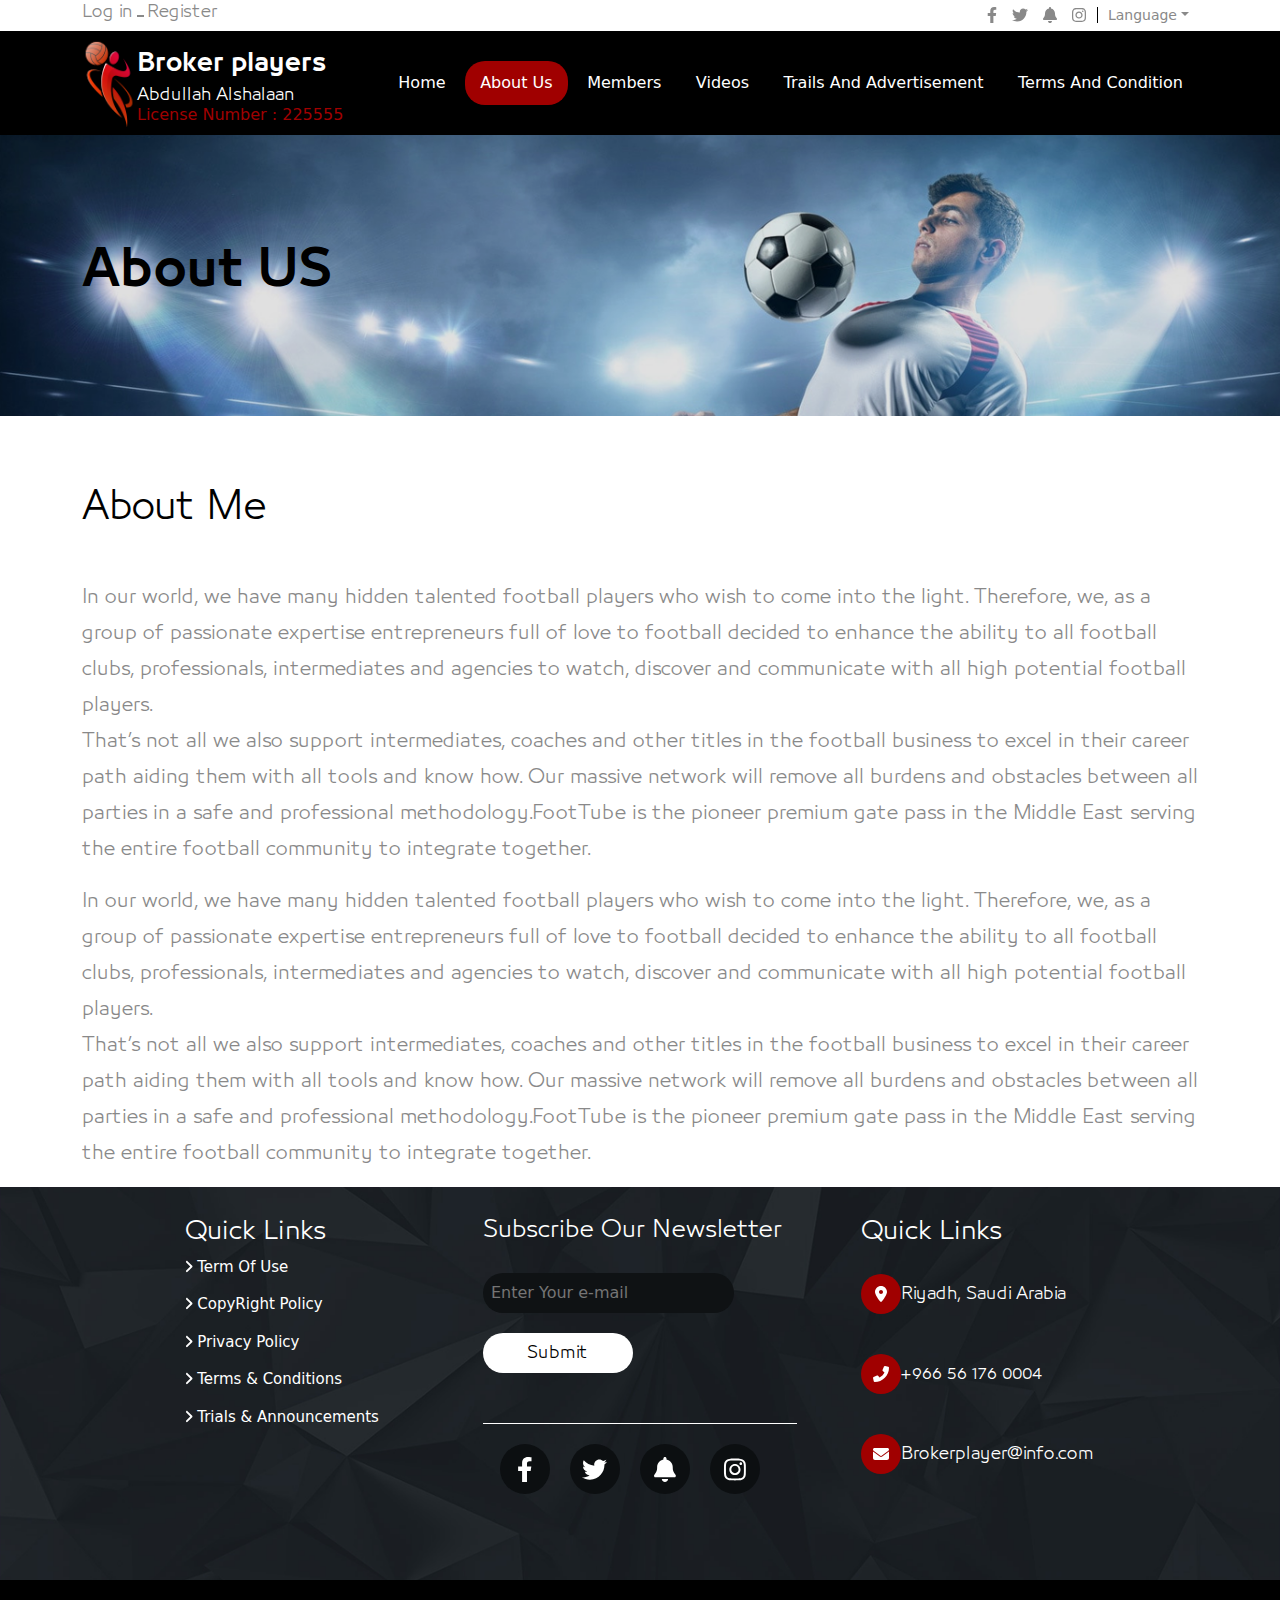
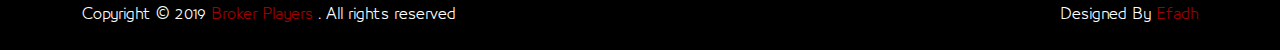
==== about.html @ 5c56a8bb "1" ====
<!DOCTYPE html>
<html lang="en">
<head>
    <meta charset="UTF-8">
    <meta http-equiv="X-UA-Compatible" content="IE=edge">
    <meta name="viewport" content="width=device-width, initial-scale=1.0">

    <!-- style file -->
    <link rel="stylesheet" href="css/about.css">
    <!-- bootstarp file  -->
    <link rel="stylesheet" href="css/bootstrap.rtl.min.css">
    <!-- carousel  -->
    <link rel="stylesheet" href="css/owl.carousel.min.css">
    <!-- font awesome -->
    <link rel="stylesheet" href="css/all.min.css">
    


    <title>About</title>
</head>
<body>
    <!-- start white space  -->
    <div class="white-space">
        <div class="container d-flex justify-content-between">
            <div class="reg">
                <a type="button" class="log" href="login.html"> Log in </a>
                <span> </span>
                <a type="button" class="regest" href="signin.html" > Register </a>
    
            </div>
            <div class="social-lang d-flex align-items-center">
            <div class="social">
                <i class="fab fa-facebook-f"></i>
                <i class="fab fa-twitter"></i>
                <i class="fas fa-bell"></i>
                <i class="fab fa-instagram insta"></i> 
            </div>
            <div class="lang">
                <div class="dropdown">
                    <button class="btn rounded-0 btn-sm btn-secondary dropdown-toggle" type="button" id="dropdownMenuButton1" data-bs-toggle="dropdown" aria-expanded="false">
                    Language
                    </button>
                    <ul class="dropdown-menu" aria-labelledby="dropdownMenuButton1">
                    <li><a class="dropdown-item" href="#">English</a></li>
                    <li><a class="dropdown-item" href="#"> Arabic</a></li>
                    <li><a class="dropdown-item" href="#">France</a></li>
                    </ul>
                </div>
            </div>
        </div>
        </div>
    </div>
<!-- end white space  -->
<!-- start navbar  -->
<nav class="navbar navbar-expand-lg ">
    <div class="container">
        <div class="left d-flex align-items-center ">
            <div class="logo">
                <img src="imgs/logo.png" alt="">
            </div>
            <div class="text">
                <h3> Broker players </h3>
                <h6> Abdullah Alshalaan </h6>
                <span> License Number : 225555</span>
            </div>
        </div>
    <button class="navbar-toggler bg-light" type="button" data-bs-toggle="collapse" data-bs-target="#navbarSupportedContent" aria-controls="navbarSupportedContent" aria-expanded="false" aria-label="Toggle navigation">
        <span class="navbar-toggler-icon"></span>
    </button>
    <div class="collapse navbar-collapse" id="navbarSupportedContent">
        <ul class="navbar-nav">
            <li class="nav-item ">
                <a class="nav-link" href="index.html">Home </a>
                </li>
                <li class="nav-item active">
                <a class="nav-link" href="about.html">About Us</a>
                </li>
                <li class="nav-item">
                <a class="nav-link" href="member.html">Members</a>
                </li>
                <li class="nav-item">
                <a class="nav-link " href="videos.html">Videos</a>
                </li>
                <li class="nav-item">
                    <a class="nav-link " href="#">Trails And Advertisement</a>
                </li>
                <li class="nav-item">
                    <a class="nav-link " href="terms.html">Terms And Condition</a>
                </li>
        </ul>
        </div>
    </div>
    </nav>
<!-- end navbar  -->
<!-- start landing  -->
<div class="landing">
    <div class="img">
        <img  src="imgs/tackle.png" alt="">
    </div>
    <div class="container">
        <div class="land-text">
            <h1> About US </h1>
        </div>
    </div>
</div>
<!-- end landing  -->
<div class="text">
    <div class="container">
        <h3> About Me </h3>
        <p>
            In our world, we have many hidden talented football players who wish to come into the light.
            Therefore, we, as a group of passionate expertise entrepreneurs full of love to football decided
            to enhance the ability to all football clubs, professionals, intermediates and agencies to watch,
            discover and communicate with all high potential football players.
            <br>
            That’s not all we also support 
            intermediates, coaches and other titles in the football business to excel in their career path 
            aiding them with all tools and know how. Our massive network will remove all burdens and obstacles
            between all parties in a safe and professional methodology.FootTube is the pioneer premium gate pass
            in the Middle East serving the entire football community to integrate together.
            <br>
        </p>
        <p>
            In our world, we have many hidden talented football players who wish to come into the light.
            Therefore, we, as a group of passionate expertise entrepreneurs full of love to football decided
            to enhance the ability to all football clubs, professionals, intermediates and agencies to watch,
            discover and communicate with all high potential football players.
            <br>
            That’s not all we also support 
            intermediates, coaches and other titles in the football business to excel in their career path 
            aiding them with all tools and know how. Our massive network will remove all burdens and obstacles
            between all parties in a safe and professional methodology.FootTube is the pioneer premium gate pass
            in the Middle East serving the entire football community to integrate together.
            <br>
        </p>
    </div>
</div>


<footer>
    <div class="container">
    <div class="lists d-flex">
            <div class="row space ">
                <div class="col-lg-4 col-md-12 col-sm-12">
            <div class="l-one">
                <ul>
                    <h2> Quick Links </h2>   
                    <li class="list-unstyled"> <i class="fas fa-angle-right"></i> Term Of Use   </li>
                    <li class="list-unstyled"> <i class="fas fa-angle-right"></i> CopyRight Policy   </li>
                    <li class="list-unstyled"> <i class="fas fa-angle-right"></i> Privacy Policy   </li>
                    <li class="list-unstyled"> <i class="fas fa-angle-right"></i> Terms & Conditions   </li>
                    <li class="list-unstyled"> <i class="fas fa-angle-right"></i> Trials & Announcements   </li>
                </ul>
            </div>
                </div>
                <div class="col-lg-4 col-md-12 col-sm-12">
            <div class="l-two">
                <h3> Subscribe Our Newsletter </h3>
                <input type="email" placeholder="Enter Your e-mail">
                <button type="submit"> Submit </button>
            </div>
            <div class="social-icons d-flex align-items-center justify-content-center">
                <div class="socialmedia">
                    <div class="fb">
                    <i class="fab fa-facebook-f"></i>
                </div>
                <div class="tw">
                    <i class="fab fa-twitter"></i>
                </div>
                <div class="snap">
                    <i class="fas fa-bell"></i>
                </div>
                <div class="inst">
                    <i class="fab fa-instagram insta"></i> 
                </div>
                </div>
        </div>
    </div>
        <div class="col-lg-4 col-md-12 col-sm-12">
            <div class="l-three">
                <ul>
                    <h2> Quick Links </h2>   
                    <li class="list-unstyled">
                        <div><i class="fas fa-map-marker-alt"></i> </div> Riyadh, Saudi Arabia</li>
                    <li class="list-unstyled">
                        <div> <i class="fas fa-phone-alt"></i> </div> +966 56 176 0004    </li>
                    <li class="list-unstyled">
                        <div><i class="fas fa-envelope"></i> </div> Brokerplayer@info.com  </li>
                </ul>
            </div>
                </div>
            </div>
    </div>
    </div>

    <div class="bottom-mail">
    <div class="container">

    <div class="row">
    <div class="col-lg-6 col-md-6 col-sm 6">
        <div class="copy">
        Copyright © 2019 <span> Broker Players </span>. All rights reserved
    </div>
    </div>
    <div class="col-lg-6 col-md-6 col-sm 6  end" >
        <div class="efadh ">
        Designed By <span> Efadh </span>
    </div>
    </div>
</div>
</div>
</div>
</footer>
<div class="back-to-top">
    <button>
    <i class="fa-solid fa-arrow-up go-top"></i>
</button>
</div>







<script src="js/all.min.js"></script>
<script src="js/bootstrap.bundle.min.js"></script>
<script src="js/jquery-3.6.0.min.js"></script>
<script src="js/owl.carousel.min.js"></script>
<script src="js/about.js"></script>
</body>
</html>
---- css/about.css ----
/* variables  */
:root {
    --sec-color:#898989;
}



@font-face {
    font-family: bukrabold ;
    src: url(../font/29ltbukrabold.ttf);
}
@font-face {
    font-family: bukraregular ;
    src: url(../font/29ltbukraregular.ttf);
}
body{
font-family:bukraregular ;

}
/* start white space  */
@media (max-width:400px) {

    .white-space .container{
        width: 369px;
    }
}
.white-space .reg a {
    color: var(--sec-color);
    font-family: 'bukraregular';
    text-decoration: none;
}
.white-space .reg .log {
    margin-right: 10px;
}
.white-space .reg{
    position: relative;
}
.white-space .reg span::after{
content: "";
position: absolute;
content: "";
    position: absolute;
    border-top: 2px solid #898989;
    width: 7px;
    height: 10px;
    bottom: 6px;
    left: 41%;
}
.white-space .reg .log:hover{
    color: #a00000;
}
.white-space .reg .regest:hover{
    color: #a00000;
}
.white-space .social-lang .social svg {
    padding-left: 10px;
    color: var(--sec-color);
}
.white-space .social-lang .social .insta{
    border-right: 1px solid black;
    padding-right: 11px;
}
.white-space .social-lang .lang .btn{
    background-color: transparent;
    color: var(--sec-color);
    border: none;
    padding: 5px;
    margin-left: 5px;
}
/* end white space  */
/* start nav  */
.navbar .left img{
width: 55px;
height: 88px;
}
.navbar {
    background-color: black;
    color: white;
}
.navbar .left .text span{
    color: #a00000;
}
.navbar .left .text h3{
    line-height: 2;
    font-family: bukrabold;
    font-size: 24px;
}
.navbar .left .text h6{
    font-family:bukraregular ;
    line-height: 0;
}
.navbar .active{
background-color: #a00000;
border-radius: 20px;
}
.navbar .navbar-nav .nav-item:hover{
    background-color: #a00000;
    border-radius: 20px ;
}

.navbar .navbar-nav .nav-item .nav-link{
    color:white;
    padding: 10px 15px;
}
.navbar .navbar-nav{
    width: 100%;
    justify-content: space-between;
}
/* end nav  */
/* start landing  */
    .landing{
        position: relative;
        margin-bottom: 70px;
    }
    .landing .img img{
        width: 100%;
    }
    .landing::after{
        content: "";
    position: absolute;
    width: 100%;
    height: 100%;
    background-color: #0000001f;
    top: 0;
    }
    .landing .land-text{
        position: absolute;
        top: 50%;
        transform: translateY(-50%);
    }
    .landing .land-text h1 {
    font-family:bukrabold ;
    color: black;
    font-size: 48px;
    }
    @media (max-width:425px) {
        .landing .land-text h1{
            font-size: 32px;
        }
    }


/* end landing  */
.text .container h3{
    font-size: 36px;
    font-family: bukraregular;
    color: black;
    margin-bottom: 50px;
}
.text .container p{
    font-size: 18px;
    font-family: bukraregular;
    color: #898989;
    line-height: 2;
}

/* start footer  */
footer{
    background-image: url(../imgs/serv.png);
    background-size: cover;
}
footer .lists {
    justify-content: space-evenly;
}
footer .l-one h2 {
    font-family: bukraregular;
    font-size: 24px;
    color: white;
    margin-bottom: 10px;
}
footer .l-one ul{
    margin-top: 30px;
}
footer .l-one ul li {
    color: white;
    font-size: 15px;
    margin-bottom: 15px;
}
footer .l-one ul li:hover{
    color: #a00000;
}
footer .l-two{
    border-bottom: 1px solid white;
    margin-top: 30px;
}
footer .l-two h3{
    font-family: bukraregular;
    font-size: 22px;
    color: white;
    margin-bottom: 10px;
}
footer .l-two input{
    width: 80%;
    border: none;
    border-radius: 20px;
    background-color: #0f1214;
    padding: 8px;
    color: white;
    margin: 20px 0;
}
footer .l-two button{
    background-color: white;
    color: black;
    padding: 5px 20px;
    width: 150px;
    height: 40px;
    border-radius: 25px;
    font-size: 16px;
    font-family: bukraregular ;
    border: none;
    margin: 0 0px 50px;
}
footer .l-two button:hover{
    background-color: #a00000;
    color: white;
}
footer .social-icons .socialmedia{
    display: flex;
}

footer .social-icons .socialmedia .fb ,
footer .social-icons .socialmedia .tw ,
footer .social-icons .socialmedia .snap , 
footer .social-icons .socialmedia .inst{
    border-radius: 50%;
    background-color: #0c0f11;
    width: 50px;
    height: 50px;
    display: flex;
    justify-content: center;
    align-items: center;
    color: white;
    margin-top: 20px;
    font-size: 25px;
    margin-right: 20px;
}
footer .social-icons .socialmedia .fb:hover{
    background-color: #a00000;
}

footer .social-icons .socialmedia .tw:hover{
    background-color: #a00000;
}
footer .social-icons .socialmedia .snap:hover {
    background-color: #a00000;
}
footer .social-icons .socialmedia .inst:hover{
    background-color: #a00000;
}

footer .l-three h2{
    font-size: 24px;
color: white;
font-family: 'bukraregular';
padding: 30px 0 0;
}
footer .l-three li {
    color: white;
font-family: bukraregular;
font-size: 16px;
display: flex;
align-items: center;
padding: 10px 0;
}
footer .l-three li div {
    width: 40px;
    height: 40px;
    border-radius: 50%;
    background-color: #a00000;
    display: flex;
    justify-content: center;
    align-items: center;
    color: white;
    margin: 10px 0;
}
.row.space {
    margin-bottom: 70px;
}
.bottom-mail{
    height: 70px;
    background-color: black;
    display: flex;
    align-items: center;
}
.row .copy {
    font-family: bukraregular;
    font-size: 14px;
    color: white;

}
.row .efadh {
    font-family: bukraregular;
    font-size: 14px;
    color: white;
}
.row .copy span , 
.row .efadh span {
    color: #a00000;
}
.row .end{
    text-align: end;
}
/* end footer  */
.back-to-top button .go-top {
    font-size: 35px;
    color: white;
}
.back-to-top button {
    background-color: black;
padding: 5px;
position: fixed;
top: 90%;
left: 95%;
border: none;
border-radius: 50%;
width: 50px;
height: 50px;
}
.back-to-top button:hover{
    background-color: #a00000;
}
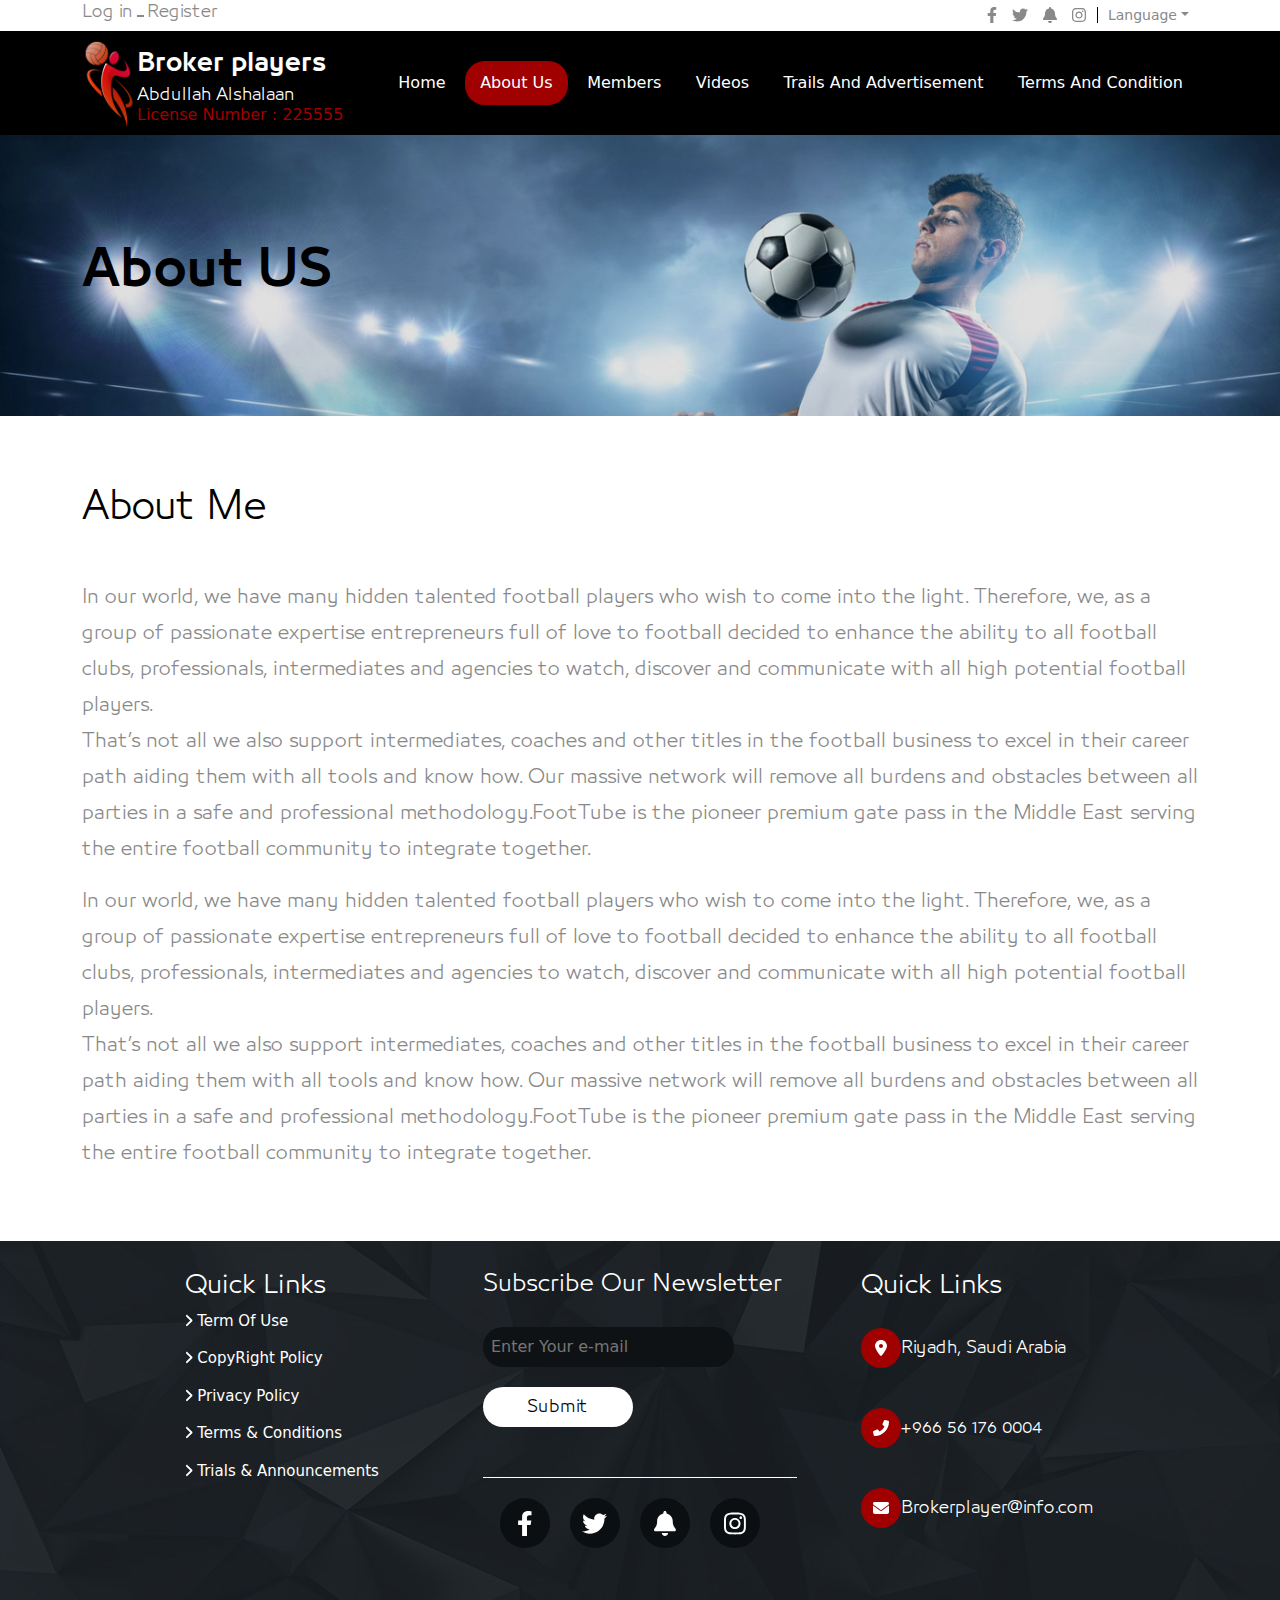
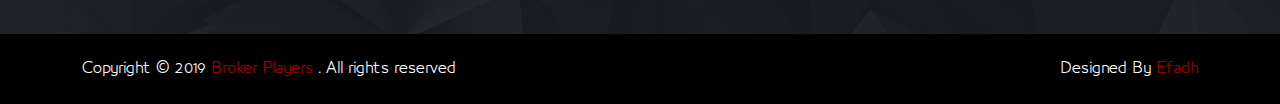
==== commit e3803f3f: "3." ====
--- a/about.html
+++ b/about.html
@@ -58,7 +58,7 @@
             <div class="logo">
                 <img src="imgs/logo.png" alt="">
             </div>
-            <div class="text">
+            <div class="text1">
                 <h3> Broker players </h3>
                 <h6> Abdullah Alshalaan </h6>
                 <span> License Number : 225555</span>
--- a/css/about.css
+++ b/css/about.css
@@ -77,15 +77,15 @@
     background-color: black;
     color: white;
 }
-.navbar .left .text span{
-    color: #a00000;
-}
-.navbar .left .text h3{
+.navbar .left .text1 span{
+    color: #a00000;
+}
+.navbar .left .text1 h3{
     line-height: 2;
     font-family: bukrabold;
     font-size: 24px;
 }
-.navbar .left .text h6{
+.navbar .left .text1 h6{
     font-family:bukraregular ;
     line-height: 0;
 }
@@ -141,6 +141,9 @@
 
 
 /* end landing  */
+.text{
+    margin-bottom: 70px;
+}
 .text .container h3{
     font-size: 36px;
     font-family: bukraregular;
